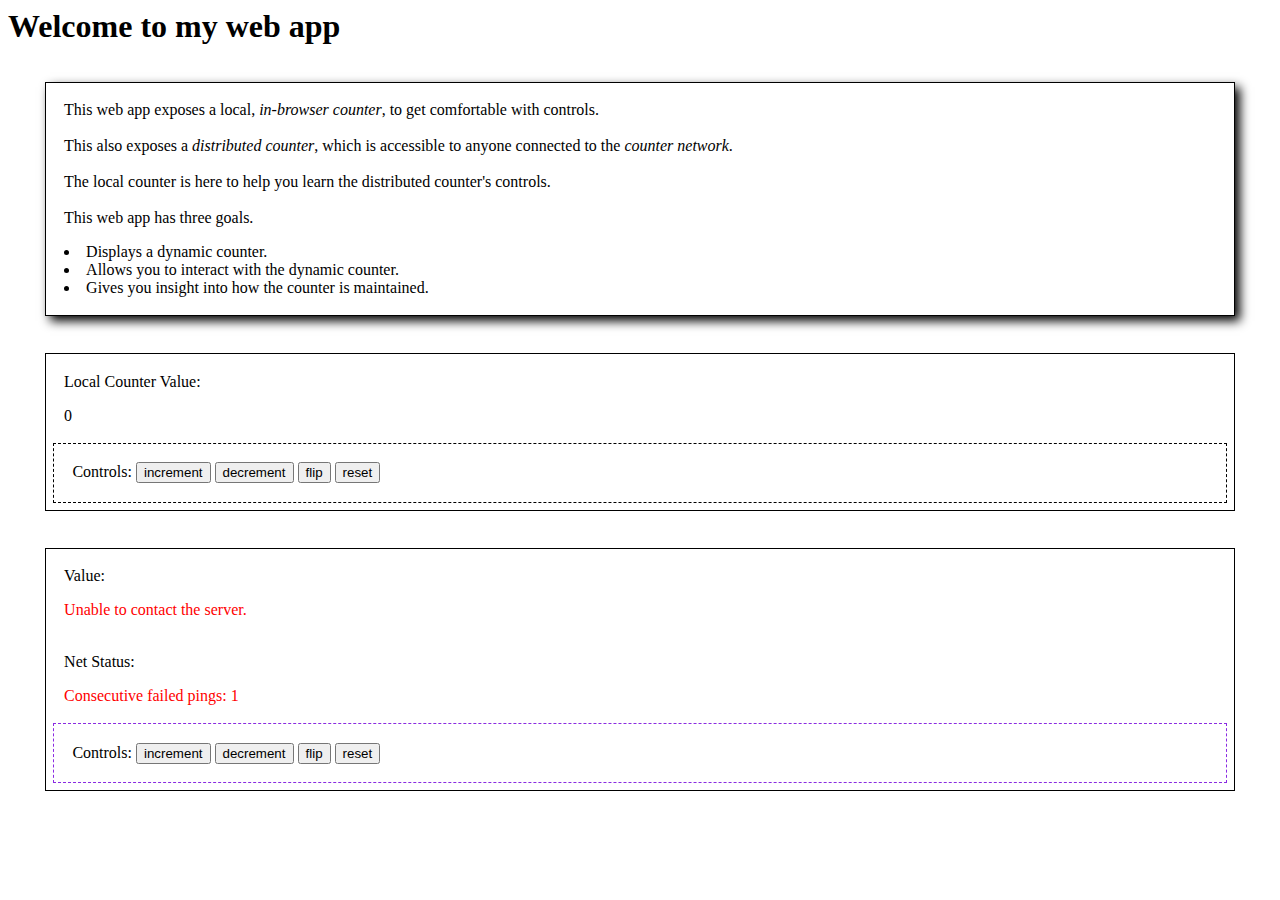
==== website/index.html @ ee9b151b "first commit" ====
<html>
  <head>
    <title>Test App</title>
    <link rel="stylesheet" type="text/css" href="index.css">
  </head>
  <header>

  </header>
  <body>
    <script src="https://ajax.googleapis.com/ajax/libs/jquery/3.1.0/jquery.min.js"></script>
    <h1>
      Welcome to my web app
    </h1>
    <div class='shadow-box'>
      <div class='words-container'>
        <p id='description-intro'>
          This web app exposes a local, <em>in-browser counter</em>, to get comfortable with controls. <br> <br>
          This also exposes a <em>distributed counter</em>, which is accessible to anyone connected to the <em>counter network</em>. <br> <br>
          The local counter is here to help you learn the distributed counter's controls. <br> <br>
          This web app has three goals.
        </p>
        <li i='desc-1'>
          Displays a dynamic counter.
        </li>
        <li i='desc-2'>
          Allows you to interact with the dynamic counter.
        </li>
        <li i='desc-3'>
          Gives you insight into how the counter is maintained.
        </li>
      </div>
    </div>
    <div class='regular-box'>
      <div class ='words-container'>
        Local Counter Value: 
        <p id='local-counter-value'>
          No value has been recorded yet.
        </p>
      </div>
      <div class='control-box' id='local'>
        <div class ='words-container'>
            Controls: 
            <button id='local-inc'>
              increment
            </button>
            <button id='local-dec'>
              decrement
            </button>
            <button id='local-flip'>
              flip
            </button>
            <button id='local-reset'>
              reset
            </button>
          </div>
      </div>
    </div>
    <div class='regular-box'>
      <div class ='words-container'>
        Value: 
        <p id='net-counter-value'>
          No value has been recorded yet.
        </p>
        <br>
        Net Status:
        <p id='net-connectivity'>
          No attempts have been made to connect.
        </p>
      </div>
      <div class='control-box' id='net'>
        <div class ='words-container'>
            Controls: 
            <button id='net-inc'>
              increment
            </button>
            <button id='net-dec'>
              decrement
            </button>
            <button id='net-flip'>
              flip
            </button>
            <button id='net-reset'>
              reset
            </button>
          </div>
      </div>
    </div>
  </body>
  <footer>

  </footer>
  <script>
    let localCtr = 0;
    let localVal = document.getElementById('local-counter-value');
    localVal.textContent = localCtr;
    netVal = document.getElementById('net-counter-value');
    netConn = document.getElementById('net-connectivity');

    document.getElementById('local-inc').addEventListener("click", () => {
      localCtr = localCtr + 1;
      localVal.textContent = localCtr;
    })

    document.getElementById('local-dec').addEventListener("click", () => {
      localCtr = localCtr - 1;
      localVal.textContent = localCtr;
    })

    document.getElementById('local-flip').addEventListener("click", () => {
      localCtr = localCtr * -1;
      localVal.textContent = localCtr;
    })

    document.getElementById('local-reset').addEventListener("click", () => {
      localCtr = 0;
      localVal.textContent = localCtr;
    })
    
    let failureCounter = 0;
    let successCounter = 0;

    function registerFailedConnection(failMessage) {
      console.log(failMessage)
      failureCounter += 1;
      netVal.textContent = "Unable to contact the server.";
      netVal.style = 'color: red'
      netConn.style = 'color: red'
      netConn.textContent = "Consecutive failed pings: " + failureCounter;
      successCounter = 0;
    }

    function updateValue(response) {
      console.log("received a response: " + response)
      successCounter += 1;
      netVal.textContent = response;
      netConn.textContent = "Consecutive successful pings: " + successCounter;
      netConn.style = 'color: green'
      netVal.style = 'color: black'
      failureCounter = 0;
    }

    function getNetworkVal() {
      $.ajax({
        url: "http://localhost:3000/getCounter",
        type: "get",
        success: (response) => {
          updateValue(response)
        },
        error: (xhr) => {
          registerFailedConnection(xhr)
        }
      });
    }

    function sendNetSignal(signal) {
      $.ajax( {
        url:"http://localhost:3000/"+signal,
        type: "post",
        success: function(response) {
          console.log("received a response: " + response)
        },
        error: (xhr) => {
          registerFailedConnection(xhr)
        }
      });
    }

    document.getElementById('net-inc').addEventListener("click", () => {
      sendNetSignal("incCounter")
    })

    document.getElementById('net-dec').addEventListener("click", () => {
      sendNetSignal("decCounter")
    })

    document.getElementById('net-flip').addEventListener("click", () => {
      sendNetSignal("flipCounter")
    })

    document.getElementById('net-reset').addEventListener("click", () => {
      sendNetSignal("resetCounter")
    })

    window.setInterval(() => {
      getNetworkVal()
    }, 500)

  </script>
</html>
---- website/index.css ----
body {
  color: black;
  font-family: Garamond;
}

.shadow-box {
  margin-left: 5ex;
  margin-top: 5ex;
  margin-bottom: 5ex;
  margin-right: 5ex;
  border: black 1px solid;
  box-shadow: 5px 5px 10px;
}

.regular-box {
  margin-left: 5ex;
  margin-top: 5ex;
  margin-bottom: 5ex;
  margin-right: 5ex;
  border: black 1px solid;
}

#local {
  margin-left: 1ex;
  margin-top: 1ex;
  margin-bottom: 1ex;
  margin-right: 1ex;
  border: black 1px dashed;
}

#net {
  margin-left: 1ex;
  margin-top: 1ex;
  margin-bottom: 1ex;
  margin-right: 1ex;
  border: blueviolet 1px dashed;
}

.words-container {
  margin-left: 2.5ex;
  margin-top:  2.5ex;
  margin-right: 2.5ex;
  margin-bottom: 2.5ex;
}
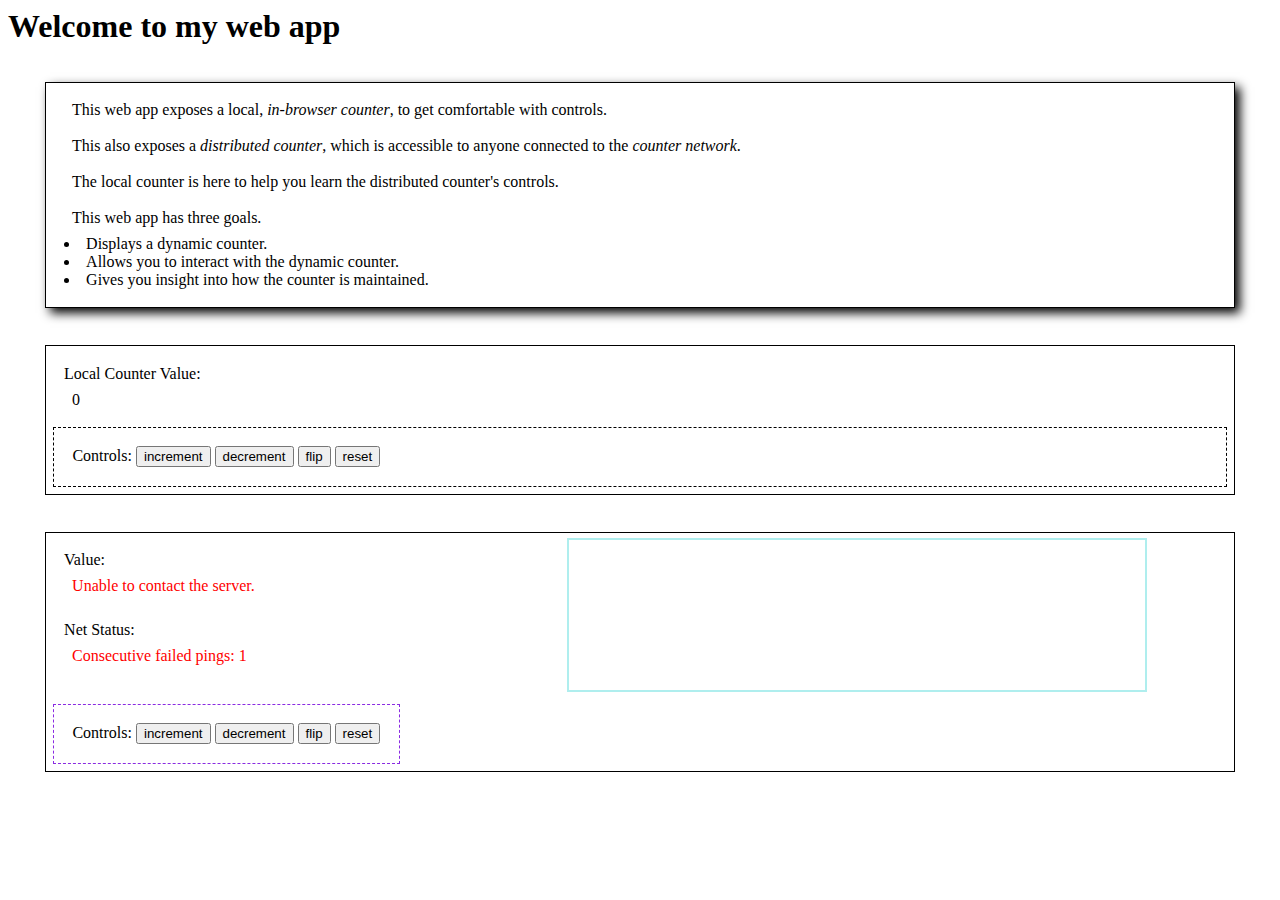
==== commit 5a990a42: "Some additions to the html/css/js" ====
--- a/website/index.html
+++ b/website/index.html
@@ -55,8 +55,8 @@
           </div>
       </div>
     </div>
-    <div class='regular-box'>
-      <div class ='words-container'>
+    <div class='regular-box' id='net-container'>
+      <div class ='words-container' id='net-ticker'>
         Value: 
         <p id='net-counter-value'>
           No value has been recorded yet.
@@ -67,6 +67,10 @@
           No attempts have been made to connect.
         </p>
       </div>
+      <div class ='words-container' id='net-log'>
+      
+      </div>
+      <br>
       <div class='control-box' id='net'>
         <div class ='words-container'>
             Controls: 
@@ -89,101 +93,6 @@
   <footer>
 
   </footer>
-  <script>
-    let localCtr = 0;
-    let localVal = document.getElementById('local-counter-value');
-    localVal.textContent = localCtr;
-    netVal = document.getElementById('net-counter-value');
-    netConn = document.getElementById('net-connectivity');
-
-    document.getElementById('local-inc').addEventListener("click", () => {
-      localCtr = localCtr + 1;
-      localVal.textContent = localCtr;
-    })
-
-    document.getElementById('local-dec').addEventListener("click", () => {
-      localCtr = localCtr - 1;
-      localVal.textContent = localCtr;
-    })
-
-    document.getElementById('local-flip').addEventListener("click", () => {
-      localCtr = localCtr * -1;
-      localVal.textContent = localCtr;
-    })
-
-    document.getElementById('local-reset').addEventListener("click", () => {
-      localCtr = 0;
-      localVal.textContent = localCtr;
-    })
-    
-    let failureCounter = 0;
-    let successCounter = 0;
-
-    function registerFailedConnection(failMessage) {
-      console.log(failMessage)
-      failureCounter += 1;
-      netVal.textContent = "Unable to contact the server.";
-      netVal.style = 'color: red'
-      netConn.style = 'color: red'
-      netConn.textContent = "Consecutive failed pings: " + failureCounter;
-      successCounter = 0;
-    }
-
-    function updateValue(response) {
-      console.log("received a response: " + response)
-      successCounter += 1;
-      netVal.textContent = response;
-      netConn.textContent = "Consecutive successful pings: " + successCounter;
-      netConn.style = 'color: green'
-      netVal.style = 'color: black'
-      failureCounter = 0;
-    }
-
-    function getNetworkVal() {
-      $.ajax({
-        url: "http://localhost:3000/getCounter",
-        type: "get",
-        success: (response) => {
-          updateValue(response)
-        },
-        error: (xhr) => {
-          registerFailedConnection(xhr)
-        }
-      });
-    }
-
-    function sendNetSignal(signal) {
-      $.ajax( {
-        url:"http://localhost:3000/"+signal,
-        type: "post",
-        success: function(response) {
-          console.log("received a response: " + response)
-        },
-        error: (xhr) => {
-          registerFailedConnection(xhr)
-        }
-      });
-    }
-
-    document.getElementById('net-inc').addEventListener("click", () => {
-      sendNetSignal("incCounter")
-    })
-
-    document.getElementById('net-dec').addEventListener("click", () => {
-      sendNetSignal("decCounter")
-    })
-
-    document.getElementById('net-flip').addEventListener("click", () => {
-      sendNetSignal("flipCounter")
-    })
-
-    document.getElementById('net-reset').addEventListener("click", () => {
-      sendNetSignal("resetCounter")
-    })
-
-    window.setInterval(() => {
-      getNetworkVal()
-    }, 500)
-
+  <script src="index.js">
   </script>
 </html>--- a/website/index.css
+++ b/website/index.css
@@ -41,4 +41,45 @@
   margin-top:  2.5ex;
   margin-right: 2.5ex;
   margin-bottom: 2.5ex;
+}
+
+#net-container.regular-box {
+  overflow: hidden;
+}
+
+#net-ticker.words-container {
+  display: inline-block;  
+  vertical-align: top;
+  width: 40%;
+  height: auto;
+}
+
+#net-log.words-container {
+  display: inline-block; 
+  vertical-align: top;
+  width: 48.5%;
+  height: 150px;
+  border: 2px solid paleturquoise;
+}
+
+#net.control-box {
+  display: inline-block;
+  vertical-align: top;
+}
+
+#net-log {
+  -webkit-margin-before: 0.5em;
+  -webkit-margin-after: 0.5em;
+  -webkit-margin-start: 0.5em;
+  -webkit-margin-end: 0.5em;
+  font-family: consolas;
+  font-size: 10;
+  overflow: scroll;
+}
+
+p {
+  -webkit-margin-before: 0.5em;
+  -webkit-margin-after: 0.5em;
+  -webkit-margin-start: 0.5em;
+  -webkit-margin-end: 0.5em;
 }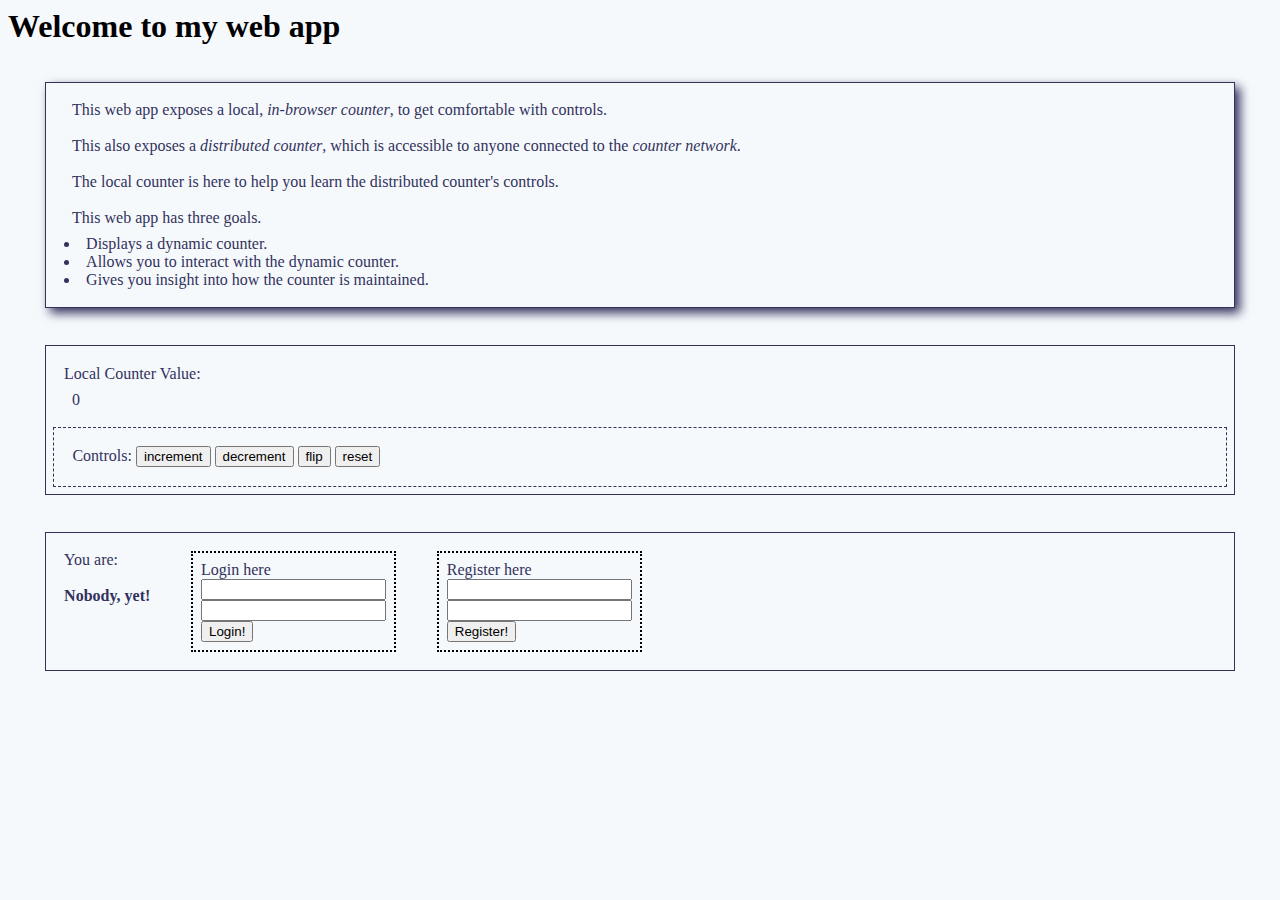
==== commit d3c88f8f: "lots of progress. bugs include erroneous registration failure, and incorrectly saying that passwords" ====
--- a/website/index.html
+++ b/website/index.html
@@ -55,6 +55,23 @@
           </div>
       </div>
     </div>
+    <div class='regular-box' id='login-container'>
+      <div class='words-container' id='identifier'>
+        You are: <br> <br><b id='username-display'>Nobody, yet!</b>
+      </div>
+      <div class='words-container' id='login'>
+        Login here <br>
+        <input id='log-user'> </input> <br>
+        <input id='log-pass'> </input> <br>
+        <button id='login-but'>Login!</button>
+      </div>
+      <div class='words-container' id='register'>
+        Register here <br>
+        <input id='reg-user'> </input> <br>
+        <input id='reg-pass'> </input> <br>
+        <button id='register-but'>Register!</button>
+      </div>
+    </div>
     <div class='regular-box' id='net-container'>
       <div class ='words-container' id='net-ticker'>
         Value: 
--- a/website/index.css
+++ b/website/index.css
@@ -1,14 +1,9 @@
-body {
-  color: black;
-  font-family: Garamond;
-}
-
 .shadow-box {
   margin-left: 5ex;
   margin-top: 5ex;
   margin-bottom: 5ex;
   margin-right: 5ex;
-  border: black 1px solid;
+  border: #32325d 1px solid;
   box-shadow: 5px 5px 10px;
 }
 
@@ -17,7 +12,7 @@
   margin-top: 5ex;
   margin-bottom: 5ex;
   margin-right: 5ex;
-  border: black 1px solid;
+  border: #32325d 1px solid;
 }
 
 #local {
@@ -25,7 +20,7 @@
   margin-top: 1ex;
   margin-bottom: 1ex;
   margin-right: 1ex;
-  border: black 1px dashed;
+  border: #32325d 1px dashed;
 }
 
 #net {
@@ -41,6 +36,16 @@
   margin-top:  2.5ex;
   margin-right: 2.5ex;
   margin-bottom: 2.5ex;
+}
+
+body {
+  background: #f6f9fc;
+  color: #32325d;
+  font-family: Garamond;
+}
+
+h1 {
+  color: black;
 }
 
 #net-container.regular-box {
@@ -60,6 +65,29 @@
   width: 48.5%;
   height: 150px;
   border: 2px solid paleturquoise;
+}
+
+#login.words-container {
+  display: inline-block; 
+  vertical-align: top;
+  width: fit-content;
+  border: black 2px dotted;
+  padding: 0.5em;
+}
+
+#register.words-container {
+  display: inline-block; 
+  vertical-align: top;
+  width: fit-content;
+  border: black 2px dotted;
+  padding: 0.5em;
+}
+
+#identifier.words-container {
+  display: inline-block; 
+  vertical-align: top;
+  width: fit-content;
+  height: auto;
 }
 
 #net.control-box {
